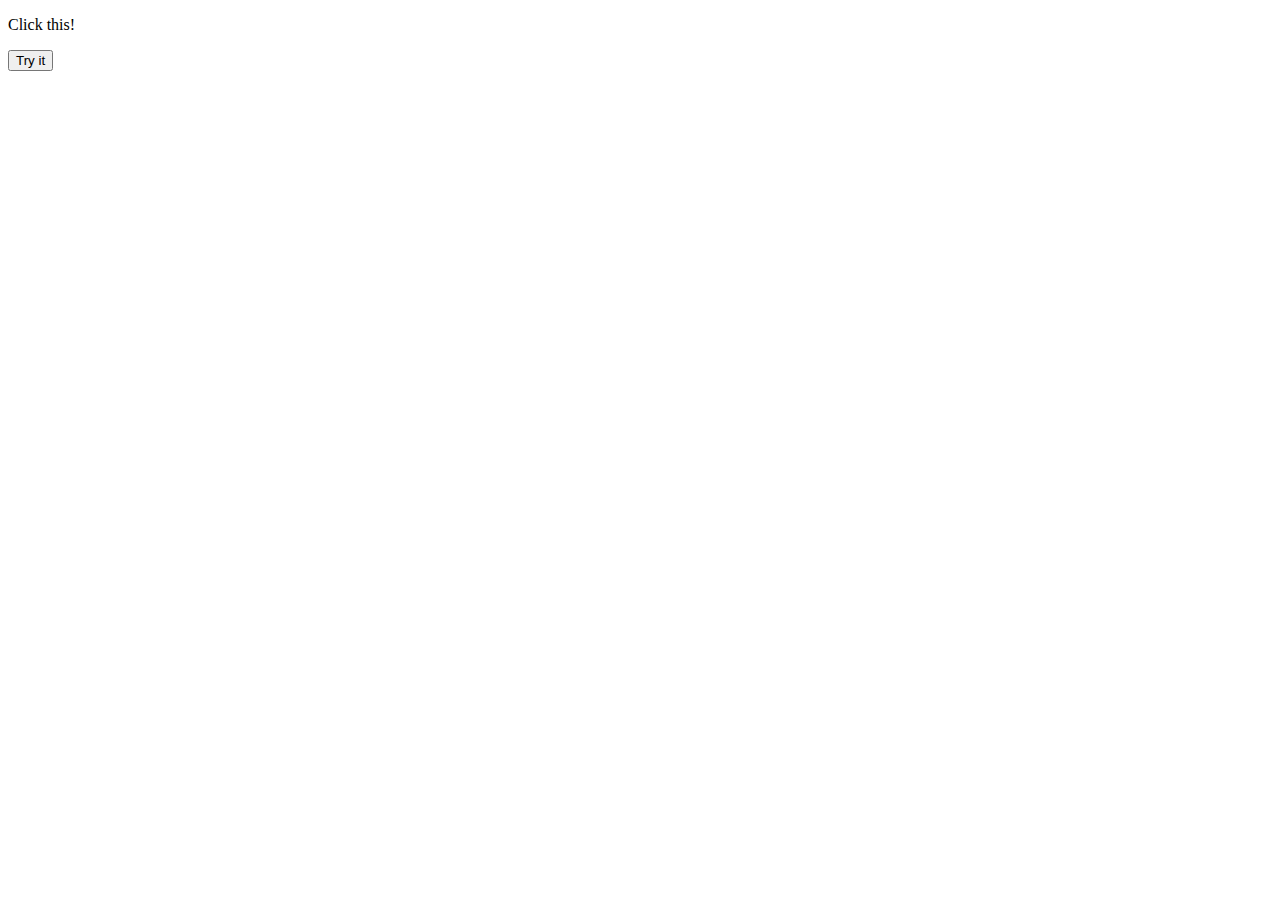
==== Project3_math_operators/index.html @ 86d881df "Assignment Submission #3" ====
<!DOCTYPE html>
<html>

<head>
    <meta charset="utf-8">
    <meta name="viewport" content="width=device-width initial-scale=1, shrink-to-fit=no">
    <title>Project 3 functions</title>
</head>

<body>
    <p id="Math">Click this!</p>
    <button type="button" onclick="decrement_Operator()">Try it</button>
    <script src="JS/main.js">
    </script>


</body>

</html>
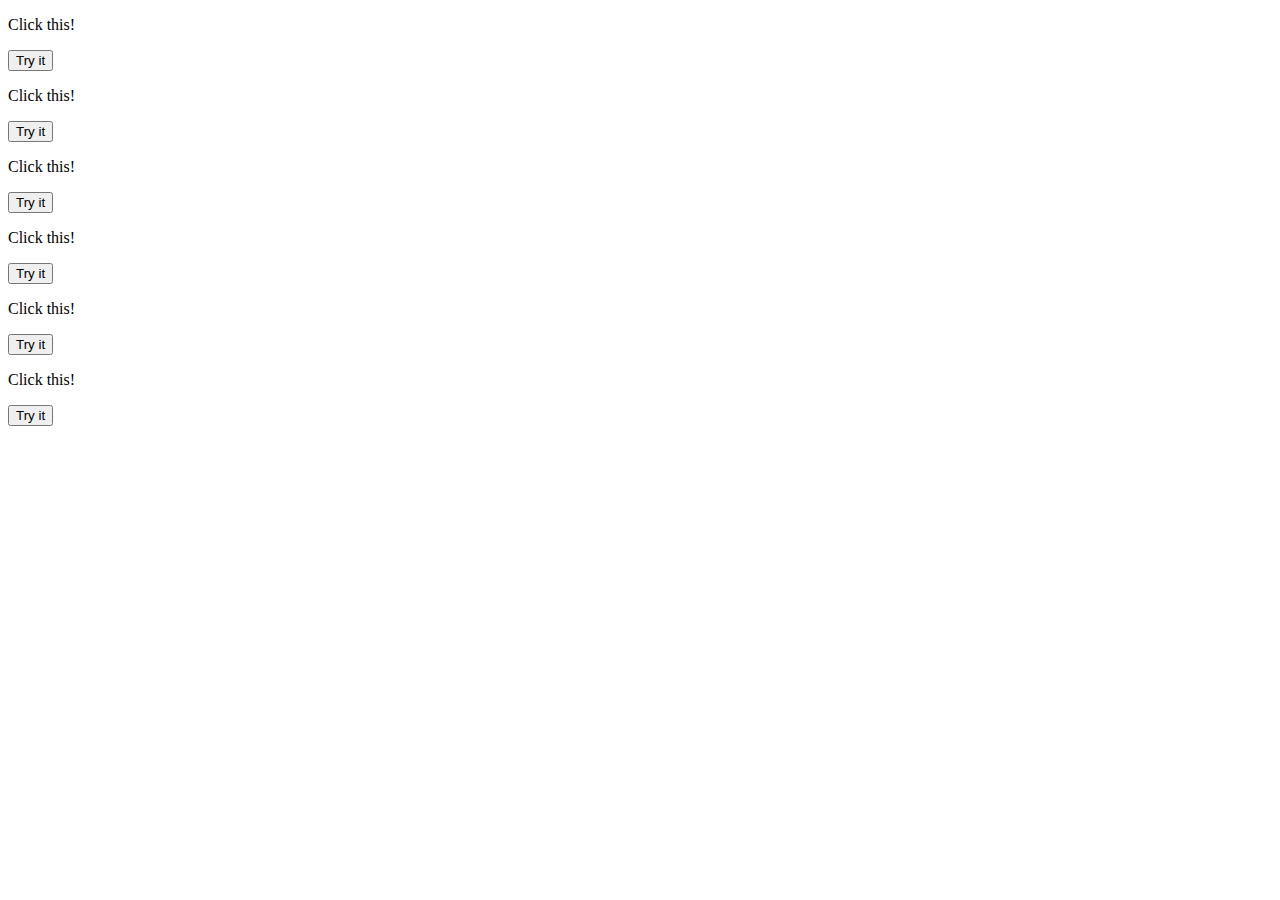
==== commit ea6c2f9f: "Updated Assignment #3 submission" ====
--- a/Project3_math_operators/index.html
+++ b/Project3_math_operators/index.html
@@ -9,6 +9,16 @@
 
 <body>
     <p id="Math">Click this!</p>
+    <button type="button" onclick="addition_Function()">Try it</button>
+    <p id="Math2">Click this!</p>
+    <button type="button" onclick="subtraction_Function()">Try it</button>
+    <p id="Math3">Click this!</p>
+    <button type="button" onclick="multiplication()">Try it</button>
+    <p id="Math4">Click this!</p>
+    <button type="button" onclick="modulus_Operator()">Try it</button>
+    <p id="Math5">Click this!</p>
+    <button type="button" onclick="increment_Operator()">Try it</button>
+    <p id="Math6">Click this!</p>
     <button type="button" onclick="decrement_Operator()">Try it</button>
     <script src="JS/main.js">
     </script>
